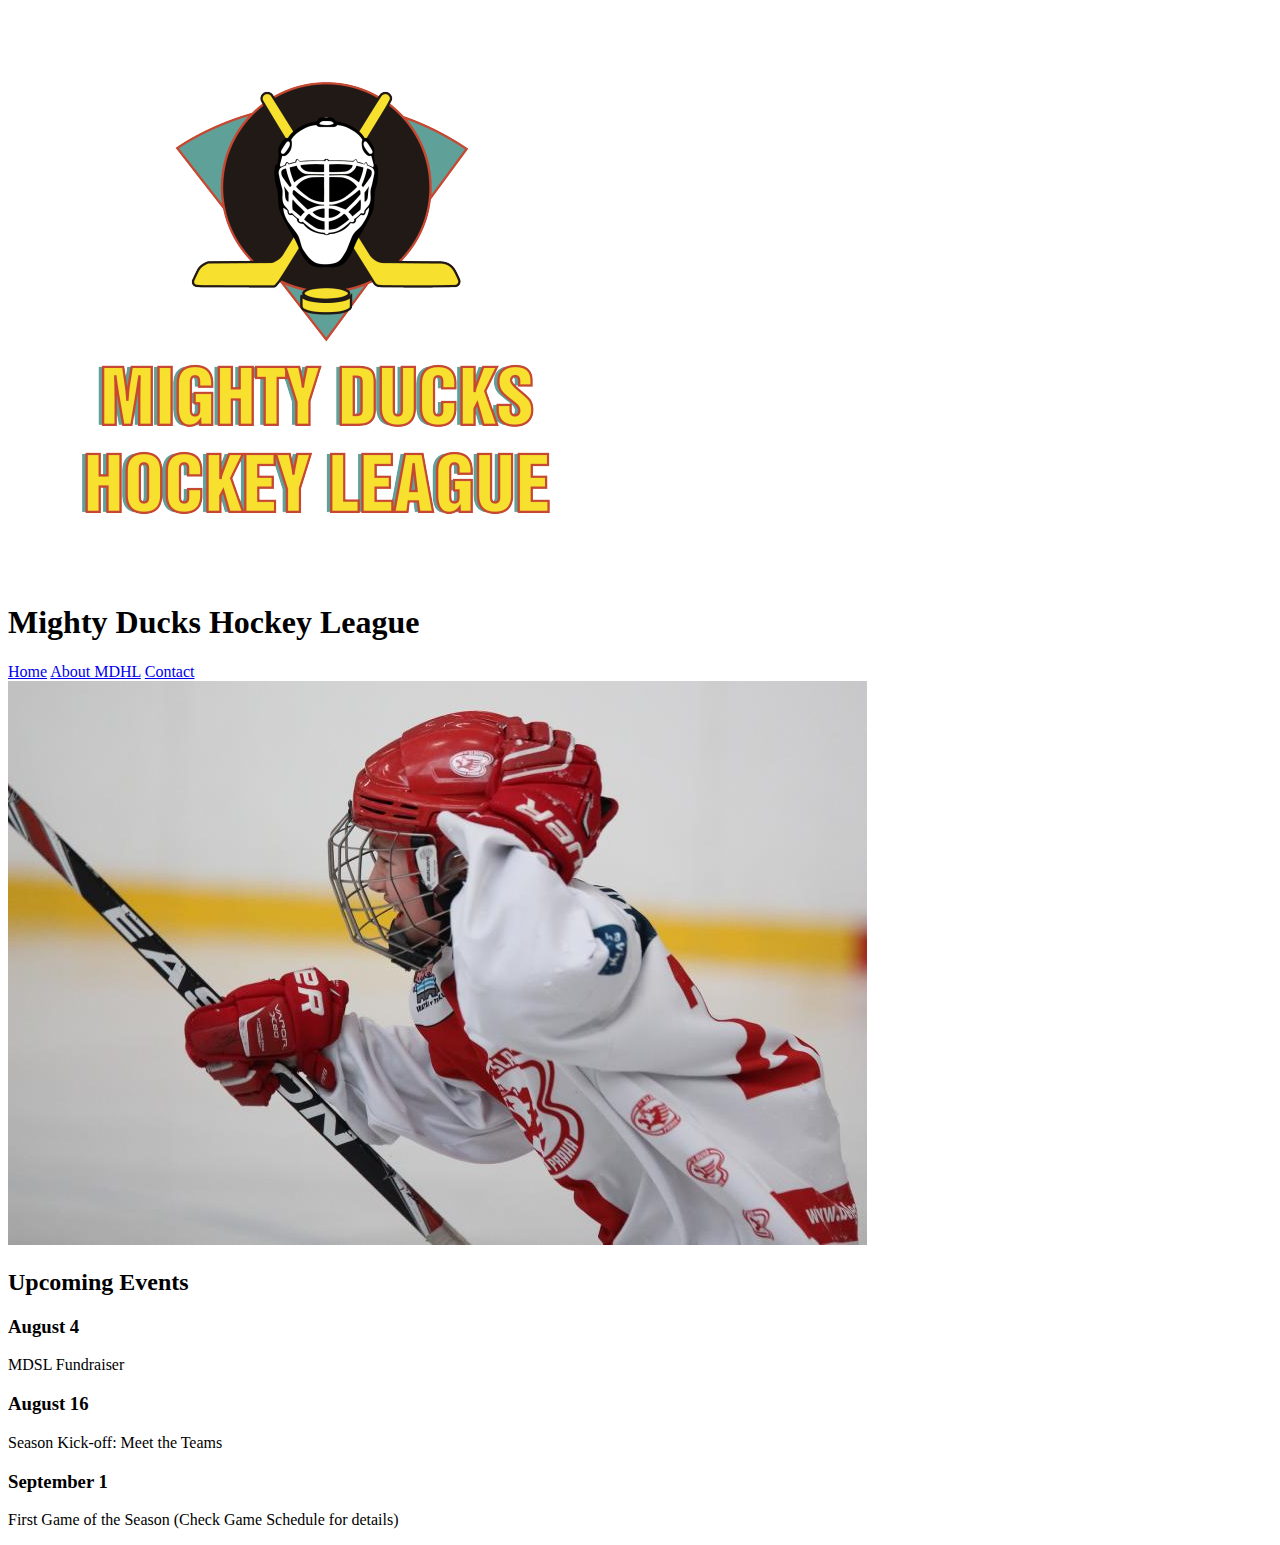
==== index.html @ 3a1a71e9 "task 1" ====
<!DOCTYPE html>
<html lang="es">
<head>
    <meta charset="UTF-8">
    <meta http-equiv="X-UA-Compatible" content="IE=edge">
    <meta name="viewport" content="width=device-width, initial-scale=1.0">
    <title>Index</title>
    <link rel="shortcut icon" href="./assets/favicon.ico" type="image/x-icon">
</head>
<body>
    <header>
        <figure>
            <img src="./assets/Logo_Mighty_ducks-01.png" alt="logo Mighty Ducks">
        </figure>
        <h1>Mighty Ducks Hockey League</h1>
        <nav>
            <a href="#">Home</a>
            <a href="./about.html">About MDHL</a>
            <a href="./contact.html">Contact</a>
        </nav>
    </header>
    <aside>
        <img src="./assets/hockey_1.jpg" alt="niño jugando hockey">
    </aside>
    <main>
        <section>
            <h2>Upcoming Events</h2>
            <article>
                <h3>August 4</h3>
                <p>MDSL Fundraiser</p>
            </article>

            <article>
                <h3>August 16</h3>
                <p>Season Kick-off: Meet the Teams</p>
            </article>
            <article>
                <h3>September 1</h3>
                <p>First Game of the Season (Check Game Schedule for details)</p>
            </article>
        </section>

    </main>
</body>
</html>
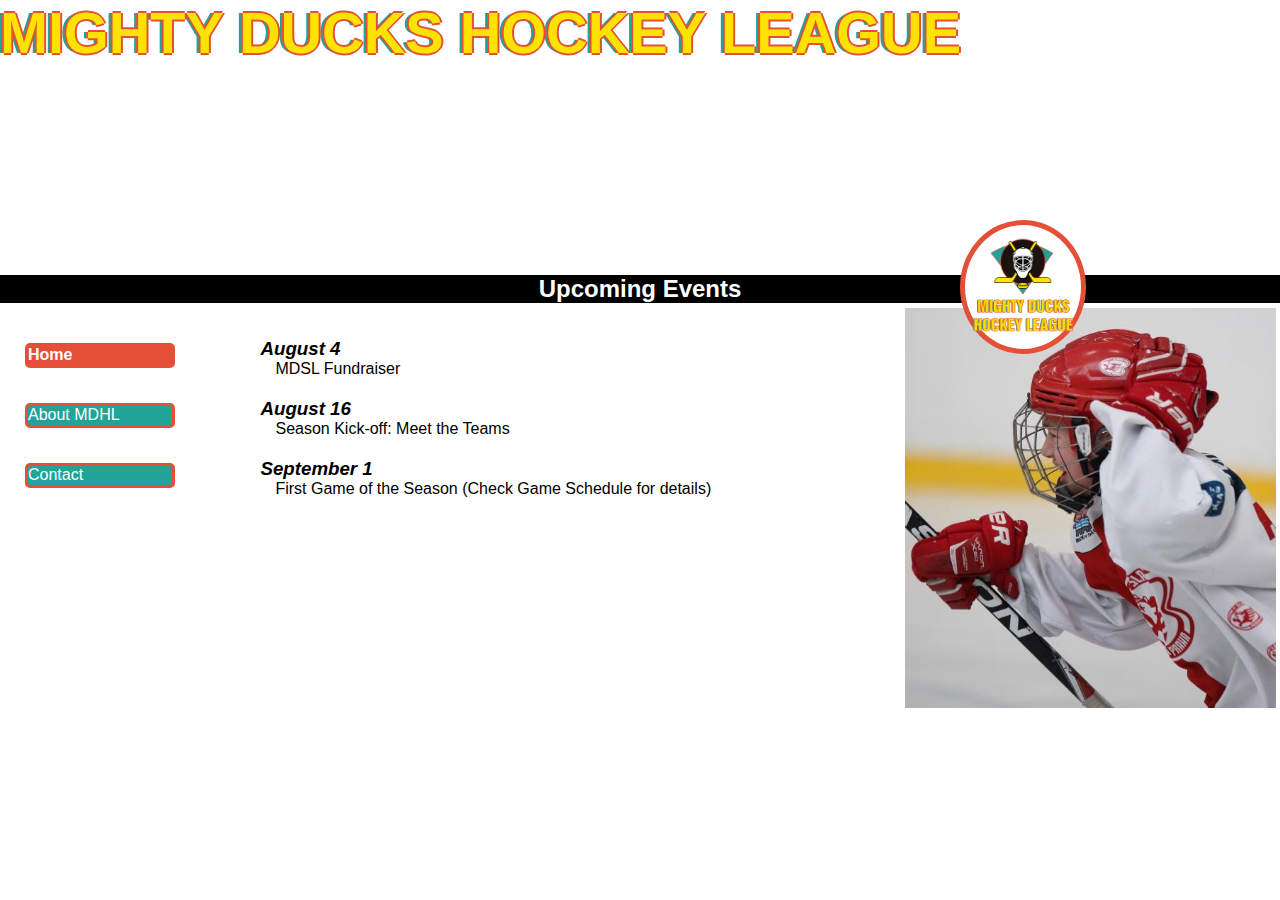
==== commit eb6a700e: "task 2" ====
--- a/index.html
+++ b/index.html
@@ -6,40 +6,42 @@
     <meta name="viewport" content="width=device-width, initial-scale=1.0">
     <title>Index</title>
     <link rel="shortcut icon" href="./assets/favicon.ico" type="image/x-icon">
+    <link rel="stylesheet" href="./styles.css">
 </head>
 <body>
     <header>
-        <figure>
+        <h1>Mighty Ducks Hockey League</h1>
+        <figure class="logo">
             <img src="./assets/Logo_Mighty_ducks-01.png" alt="logo Mighty Ducks">
         </figure>
-        <h1>Mighty Ducks Hockey League</h1>
-        <nav>
-            <a href="#">Home</a>
-            <a href="./about.html">About MDHL</a>
-            <a href="./contact.html">Contact</a>
-        </nav>
     </header>
-    <aside>
-        <img src="./assets/hockey_1.jpg" alt="niño jugando hockey">
-    </aside>
+
+    <h2>Upcoming Events</h2>
+    
+    <nav>
+        <a href="#" class="current">Home</a>
+        <a href="./about.html">About MDHL</a>
+        <a href="./contact.html">Contact</a>
+    </nav>
+    
     <main>
-        <section>
-            <h2>Upcoming Events</h2>
             <article>
                 <h3>August 4</h3>
                 <p>MDSL Fundraiser</p>
             </article>
-
+            
             <article>
                 <h3>August 16</h3>
                 <p>Season Kick-off: Meet the Teams</p>
             </article>
+
             <article>
                 <h3>September 1</h3>
                 <p>First Game of the Season (Check Game Schedule for details)</p>
             </article>
-        </section>
-
+        
     </main>
+    <aside class="aside1">
+    </aside>
 </body>
 </html>--- a/styles.css
+++ b/styles.css
@@ -0,0 +1,113 @@
+* {
+    padding: 0;
+    margin: 0;
+    box-sizing: border-box;
+    font-family: sans-serif;
+}
+
+header {
+    background-image: url("https://cdn.discordapp.com/attachments/1034562900372766843/1073239426509049967/design1_image1.jpg");
+    background-position: 0 27%  ;
+    background-size: cover;
+    height: 270px;
+}
+h1{
+    font-size: 4.5vw;
+    text-shadow: 0 0 60px #fff;
+    text-transform: uppercase;
+    color: #fee201;
+    text-shadow: 2px 0 0 #e44f37, -2px 0 0 #e44f37, 0 -2px  0 #e44f37, 0 2px 0 #e44f37, -4px 0 0 #21a39a;
+}
+h2{
+    margin: 5px 0 5px 0;
+    background-color: black;
+    color: white;
+    text-align: center;
+    width: 100%;
+}
+h3{
+    font-style: italic;
+}
+
+p{
+    text-indent: 15px;
+}
+
+.logo {
+    position: absolute;
+    left: 75%;
+    top: 220px;
+    background-color: white;
+    border-radius: 100%;
+    border: 5px solid #e44f37;
+}
+.logo img {
+    height: 120px;
+}
+
+main{
+    display: inline-block;
+    width: 50%;
+    vertical-align: top;
+    padding-top: 30px;
+}
+
+nav {
+    display: inline-block;
+    width: 20%;
+    vertical-align: top;
+    padding-left: 25px;
+}
+nav a{
+    background-color: #21a39a;
+    border:  #e44f37 solid 3px;
+    height: 25px;
+    width: 150px;
+    border-radius: 5px;
+    display: block;
+    margin: 35px 0 35px;
+    color: #fff;
+    transition: all 1s;
+    text-decoration: none;
+}
+
+nav a:hover{
+    background-color: #fee201;
+    border:  #21a39a solid 3px;
+}
+
+.current {
+    font-weight:bold ;
+    background-color: #e44f37;
+}
+
+
+section, article, .contact-p{
+    margin-bottom: 20px;
+}
+section p{
+    margin-top: 5px;
+}
+
+aside {
+    display: inline-block;
+    width: 29%;
+    height: 400px;
+}
+.aside1{
+    background: url("./assets/hockey_1.jpg");
+    background-position: center;
+    background-size: cover;
+}
+
+.aside2{
+    background: url("./assets/hockey_2.jpg");
+    background-position: center;
+    background-size: cover;
+}
+
+.aside3{
+    background: url("./assets/hockey_3.jpg");
+    background-position: center;
+    background-size: cover;
+}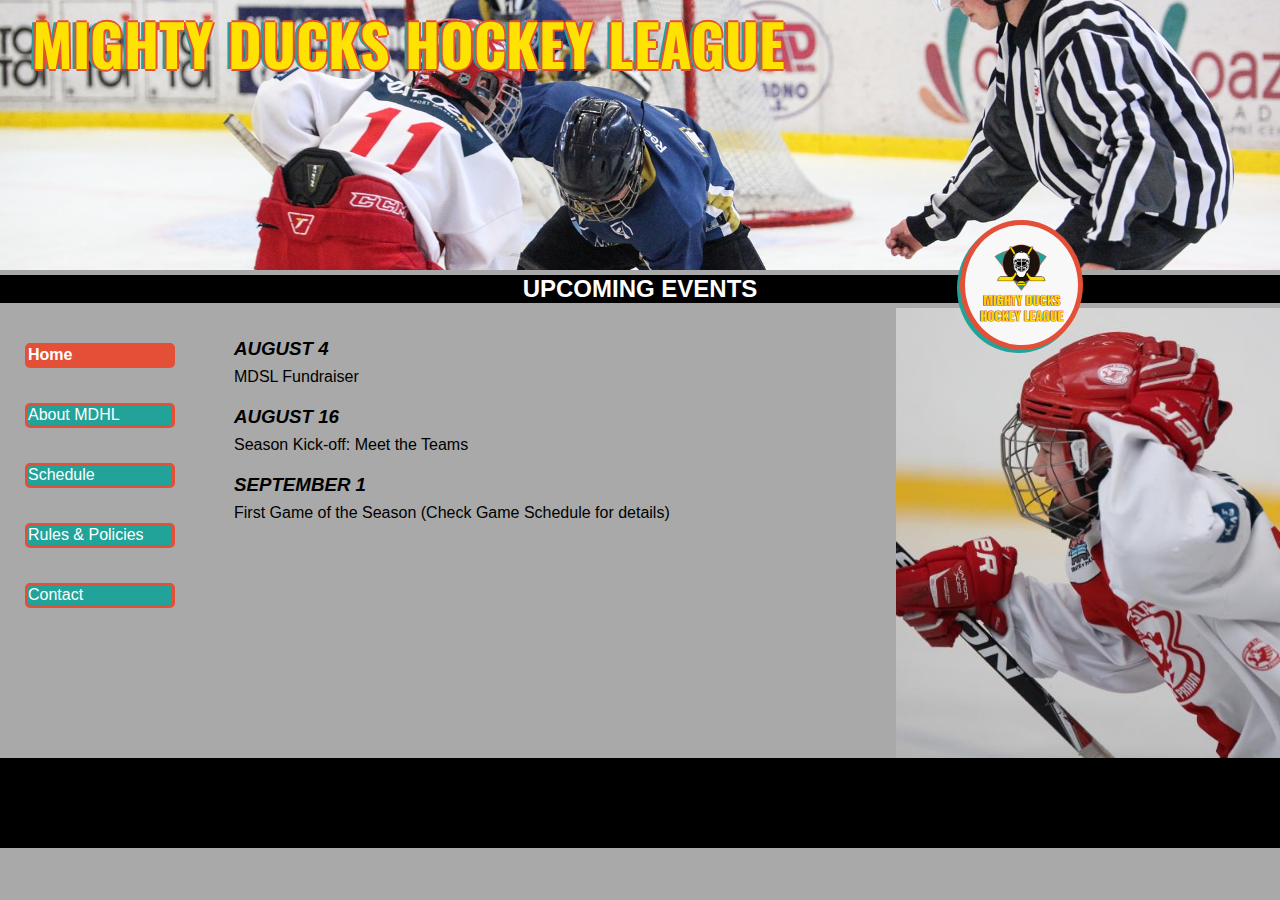
==== commit b43c025f: "task 3" ====
--- a/index.html
+++ b/index.html
@@ -4,44 +4,48 @@
     <meta charset="UTF-8">
     <meta http-equiv="X-UA-Compatible" content="IE=edge">
     <meta name="viewport" content="width=device-width, initial-scale=1.0">
-    <title>Index</title>
-    <link rel="shortcut icon" href="./assets/favicon.ico" type="image/x-icon">
-    <link rel="stylesheet" href="./styles.css">
+    <title>Mighty Ducks Hockey League</title>
+    <link rel="shortcut icon" href="./assets/img/favicon.ico" type="image/x-icon">
+    <link rel="stylesheet" href="./assets/css/styles.css">
 </head>
 <body>
     <header>
         <h1>Mighty Ducks Hockey League</h1>
         <figure class="logo">
-            <img src="./assets/Logo_Mighty_ducks-01.png" alt="logo Mighty Ducks">
+            <img src="./assets/img/Logo_Mighty_ducks-01.png" alt="logo Mighty Ducks">
         </figure>
     </header>
 
     <h2>Upcoming Events</h2>
-    
-    <nav>
-        <a href="#" class="current">Home</a>
-        <a href="./about.html">About MDHL</a>
-        <a href="./contact.html">Contact</a>
-    </nav>
-    
-    <main>
-            <article>
-                <h3>August 4</h3>
-                <p>MDSL Fundraiser</p>
-            </article>
+    <div class="contenedor">
+        <nav class="nav_index">
+            <a href="#" class="current">Home</a>
+            <a href="./about.html">About MDHL</a>
+            <a href="./game_info.html">Schedule</a>
+            <a href="./rules.html">Rules & Policies</a>
+            <a href="./contact.html">Contact</a>
+        </nav>
+        <main>
+                <article>
+                    <h3>August 4</h3>
+                    <p>MDSL Fundraiser</p>
+                </article>
+                
+                <article>
+                    <h3>August 16</h3>
+                    <p>Season Kick-off: Meet the Teams</p>
+                </article>
+
+                <article>
+                    <h3>September 1</h3>
+                    <p>First Game of the Season (Check Game Schedule for details)</p>
+                </article>
             
-            <article>
-                <h3>August 16</h3>
-                <p>Season Kick-off: Meet the Teams</p>
-            </article>
-
-            <article>
-                <h3>September 1</h3>
-                <p>First Game of the Season (Check Game Schedule for details)</p>
-            </article>
-        
-    </main>
-    <aside class="aside1">
-    </aside>
+        </main>
+        <aside class="banner aside1">
+        </aside>
+    </div>
+    <footer>
+    </footer>
 </body>
 </html>--- a/assets/css/styles.css
+++ b/assets/css/styles.css
@@ -0,0 +1,194 @@
+@import url('https://fonts.googleapis.com/css2?family=Oswald:wght@200;300;400;500;600;700&display=swap');
+
+* {
+    padding: 0;
+    margin: 0;
+    box-sizing: border-box;
+    font-family: sans-serif;
+}
+body{
+    background-color: darkgray;}
+
+header {
+    background-image: url("../img/design1_image1.jpg") ;
+    background-position: 0 30%  ;
+    background-size: cover;
+    height: 270px;
+}
+
+h1{
+    font-size: 4.5vw;
+    text-shadow: 0 0 60px #fff;
+    text-transform: uppercase;
+    color: #fee201;
+    text-shadow: 2px 0 0 #e44f37, -2px 0 0 #e44f37, 0 -2px  0 #e44f37, 0 2px 0 #e44f37, -4px 0 0 #21a39a;
+    font-family: 'Oswald', sans-serif;
+    font-weight: 700;
+    margin-left: 2rem;
+}
+h2{
+    margin: 5px 0 5px 0;
+    background-color: black;
+    color: white;
+    text-align: center;
+    width: 100%;
+    text-transform: uppercase;
+    
+}
+h3{
+    font-style: italic;
+    text-transform: uppercase;
+}
+
+
+.logo {
+    position: absolute;
+    left: 75%;
+    top: 220px;
+    background-color: rgb(248, 248, 248);
+    border-radius: 100%;
+    border: 5px solid #e44f37;
+    padding: 0.5rem;
+    box-shadow: -3px 3px#21a39a;
+}
+.logo img {
+    height: 100px;
+    
+}
+
+
+.contenedor{
+    display: flex;
+    justify-content: space-between;
+    vertical-align: top;
+}
+
+main{
+    width: 50vw;
+    vertical-align: top;
+    padding: 30px 10px 10px 10px;
+}
+
+
+
+nav {
+    display: inline-block;
+    width: 15vw;    
+    padding-left: 25px;    
+}
+
+nav a{
+    background-color: #21a39a;
+    border:  #e44f37 solid 3px;
+    height: 25px;
+    width: 150px;
+    border-radius: 5px;
+    display: block;
+    margin: 35px 0 35px;
+    color: #fff;
+    transition: all 1s;
+    text-decoration: none;
+}
+
+/* @keyframes menu_animado {
+    0%   {margin: 0;}
+    100% {margin: 35px 0 35px;}
+  } */
+/* .nav_index a{
+    animation-name: menu_animado;
+    animation-duration: 0.5s;
+    animation-iteration-count: 1;
+    animation-timing-function:ease-out;
+} */
+
+nav a:hover{
+    background-color: #fee201;
+    border:  #21a39a solid 3px;
+}
+
+.current {
+    font-weight:bold ;
+    background-color: #e44f37;
+}
+
+section, article, .contact-p{
+    margin-bottom: 20px;
+}
+
+p{
+    margin-top: 0.5rem;
+}
+
+.banner {
+    display: inline-block;
+    width: 30vw;
+    min-height: 50vh;
+    height: auto;
+}
+.aside1{
+    background: url("../img/hockey_1.jpg");
+    background-position: center;
+    background-size: cover;
+}
+
+.aside2{
+    background: url("../img/hockey_2.jpg");
+    background-position: center;
+    background-size: cover;
+}
+
+.aside3{
+    background: url("../img/hockey_3.jpg");
+    background-position: center;
+    background-size: cover;
+    }
+.aside4{
+    background: url("../img/hockey_4.jpg");
+    background-position: left;
+    background-size: cover;
+}
+.aside5{
+    background: url("../img/hockey_5.jpg");
+    background-position: center;
+    background-size: cover;
+}
+
+
+li {
+    margin-left: 1rem;
+    margin-top: 0.5rem;
+}
+.lista-letra{
+    list-style: lower-alpha;
+}
+footer{
+    height: 10vh;
+    background-color: black;
+}
+
+.nota_fecha{
+    text-align: right;
+    font-style: italic;
+    color: rgb(87, 87, 87);
+    margin: 0;
+}
+
+table{
+    width: 100%;
+    margin: 1rem;
+    border-collapse: collapse;
+}
+th, td{
+    text-align: center;
+}
+
+.tabla_impar{
+    background-color: #fee00155 ;
+}
+.tabla_par{
+    background-color:#e44e3769;
+}
+
+.tabla_titulos{
+    background-color: #21a39a6e;
+}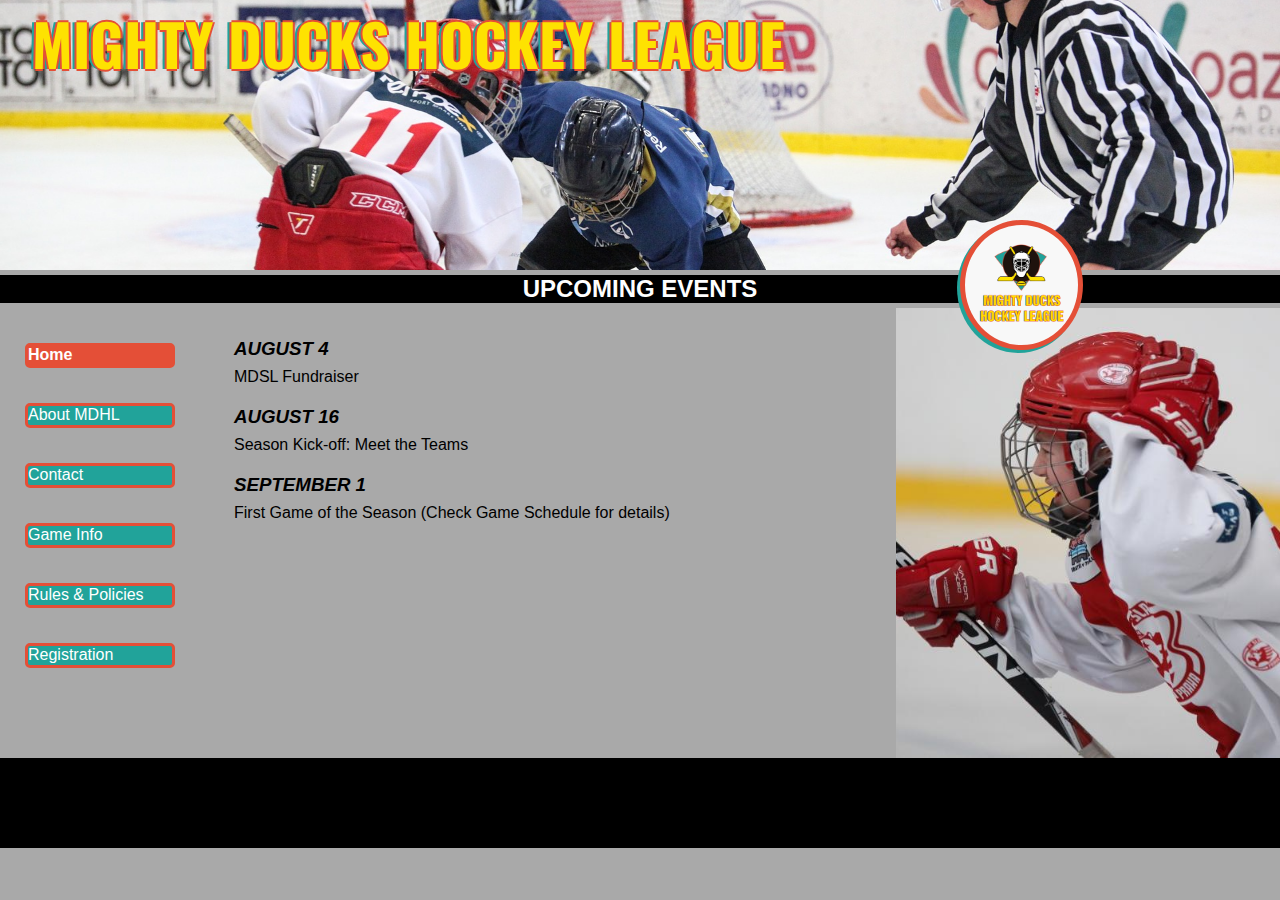
==== commit 6da94240: "task4" ====
--- a/index.html
+++ b/index.html
@@ -1,5 +1,5 @@
 <!DOCTYPE html>
-<html lang="es">
+<html lang="en-us">
 <head>
     <meta charset="UTF-8">
     <meta http-equiv="X-UA-Compatible" content="IE=edge">
@@ -21,9 +21,10 @@
         <nav class="nav_index">
             <a href="#" class="current">Home</a>
             <a href="./about.html">About MDHL</a>
-            <a href="./game_info.html">Schedule</a>
+            <a href="./contact.html">Contact</a>
+            <a href="./game_info.html">Game Info</a>
             <a href="./rules.html">Rules & Policies</a>
-            <a href="./contact.html">Contact</a>
+            <a href="./registration.html">Registration</a>
         </nav>
         <main>
                 <article>
--- a/assets/css/styles.css
+++ b/assets/css/styles.css
@@ -38,6 +38,10 @@
 h3{
     font-style: italic;
     text-transform: uppercase;
+}
+
+h4 {
+    margin-bottom: 0.5rem;
 }
 
 
@@ -144,7 +148,7 @@
     }
 .aside4{
     background: url("../img/hockey_4.jpg");
-    background-position: left;
+    background-position: -100px;
     background-size: cover;
 }
 .aside5{
@@ -153,6 +157,11 @@
     background-size: cover;
 }
 
+.aside6{
+    background: url("../img/hockey_6.jpg");
+    background-position: center;
+    background-size: cover;
+}
 
 li {
     margin-left: 1rem;
@@ -175,7 +184,7 @@
 
 table{
     width: 100%;
-    margin: 1rem;
+    margin-bottom: 1rem;
     border-collapse: collapse;
 }
 th, td{
@@ -191,4 +200,91 @@
 
 .tabla_titulos{
     background-color: #21a39a6e;
+}
+
+/*Forms*/
+
+
+form fieldset{
+    padding: 1rem;
+    border-radius: 20px;
+    background-color: #fee00155;
+    display: flex;
+    flex-direction: column;
+    margin-bottom: 1rem;
+}
+
+input{
+    padding: 0.5rem;
+    border-radius: 0.5rem;
+}
+legend{
+    font-weight: bold;
+    font-size: 1.2rem;
+    text-transform: uppercase;
+}
+
+form fieldset span, form fieldset>label, .label-bld{
+    font-weight: bold;
+}
+
+.nota{
+    font-style: italic;
+    color: rgb(87, 87, 87);
+    margin-bottom: 0.5rem;
+}
+.col-2 {
+    display: flex;
+    align-items: center;
+}
+.grow{
+    flex-grow: 1;
+    margin-left: 0.5rem;
+}
+.marginator{
+    margin-bottom: 1rem;
+}
+.marginator-left{
+    margin-left:1.5rem;
+}
+.marginator-down{
+    margin-bottom: 0.5rem;
+}
+.send-button{
+    width: 200px;
+    background-color: #fee201;
+    padding: 0.5rem;
+    border-radius: 0.5rem;
+    font-weight: bold;
+    font-size: 1rem;
+    align-self: center;
+}
+/*Maps*/
+.maps_section{
+    margin-top: 1.5rem;
+}
+.maps_container{
+    display: flex;
+    flex-wrap: wrap;
+    justify-content: space-around;
+}
+.maps{
+    margin: 0.5rem;
+}
+.maps iframe{
+    border: 0.5rem solid #21a39a;
+    border-radius: 0.5rem;
+}
+
+.maps iframe:hover{
+    border: 0.5rem solid #e44f37;   
+}
+
+a {
+    text-decoration: none;
+    color: black;
+}
+
+a:visited{
+    color: black;
 }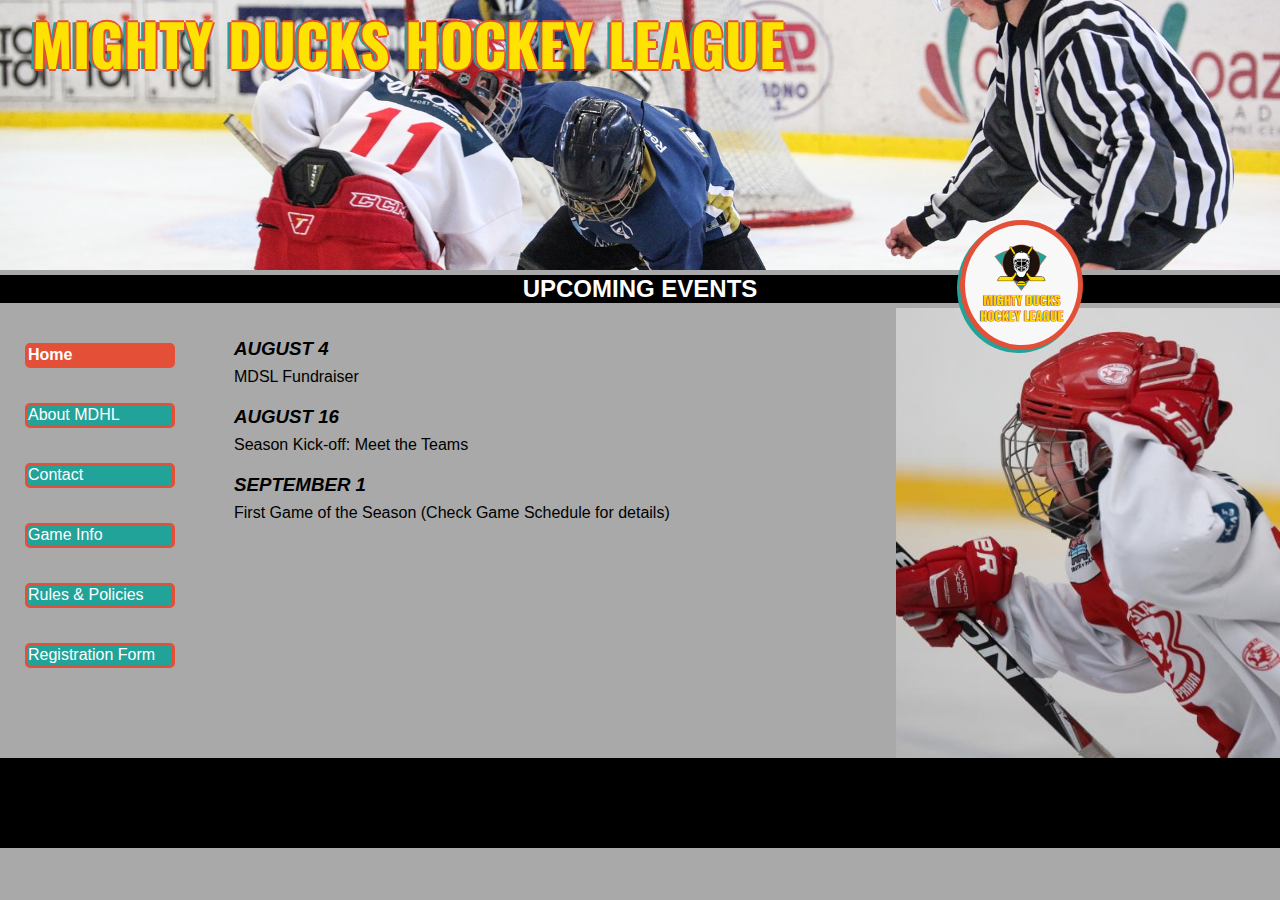
==== commit 0e10ddf5: "Task4 - corrección title" ====
--- a/index.html
+++ b/index.html
@@ -8,7 +8,7 @@
     <link rel="shortcut icon" href="./assets/img/favicon.ico" type="image/x-icon">
     <link rel="stylesheet" href="./assets/css/styles.css">
 </head>
-<body>
+<body class="body1">
     <header>
         <h1>Mighty Ducks Hockey League</h1>
         <figure class="logo">
@@ -24,7 +24,7 @@
             <a href="./contact.html">Contact</a>
             <a href="./game_info.html">Game Info</a>
             <a href="./rules.html">Rules & Policies</a>
-            <a href="./registration.html">Registration</a>
+            <a href="./registration.html">Registration Form</a>
         </nav>
         <main>
                 <article>
--- a/assets/css/styles.css
+++ b/assets/css/styles.css
@@ -57,9 +57,7 @@
 }
 .logo img {
     height: 100px;
-    
-}
-
+}
 
 .contenedor{
     display: flex;
@@ -72,8 +70,6 @@
     vertical-align: top;
     padding: 30px 10px 10px 10px;
 }
-
-
 
 nav {
     display: inline-block;
@@ -235,6 +231,7 @@
 }
 .col-2 {
     display: flex;
+    
     align-items: center;
 }
 .grow{
@@ -287,4 +284,58 @@
 
 a:visited{
     color: black;
+}
+
+
+/*Media Queries*/
+@media screen and (max-width: 992px) {
+    nav{
+        padding-left: 10px;
+    }
+    .banner{
+        width: 20vw;
+    }
+    main{
+        width: 60vw;
+    }
+    nav a {
+        width: 130px;
+        text-align: center;
+    }
+}
+@media screen and (max-width: 768px) {
+    header{
+        height: 200px;
+        padding-top: 10px;
+    }
+    h1 {    font-size: 3rem;
+            margin: 0;
+            text-align: center;
+    }
+    .logo{
+        top: 80px;
+    }
+    .logo img {
+        height: 75px;
+    }
+    aside{
+        display: none !important;
+    }
+    .contenedor{
+        flex-direction: column;
+    }
+    nav{
+        display: flex;
+        flex-direction: row;
+        flex-wrap: wrap;
+        justify-content: space-around;
+        padding: 0;
+        width: 100vw;
+    }
+    nav a{
+        margin: 0.15rem 0.1rem;
+    }
+    main{
+        width: 100vw;
+    }
 }